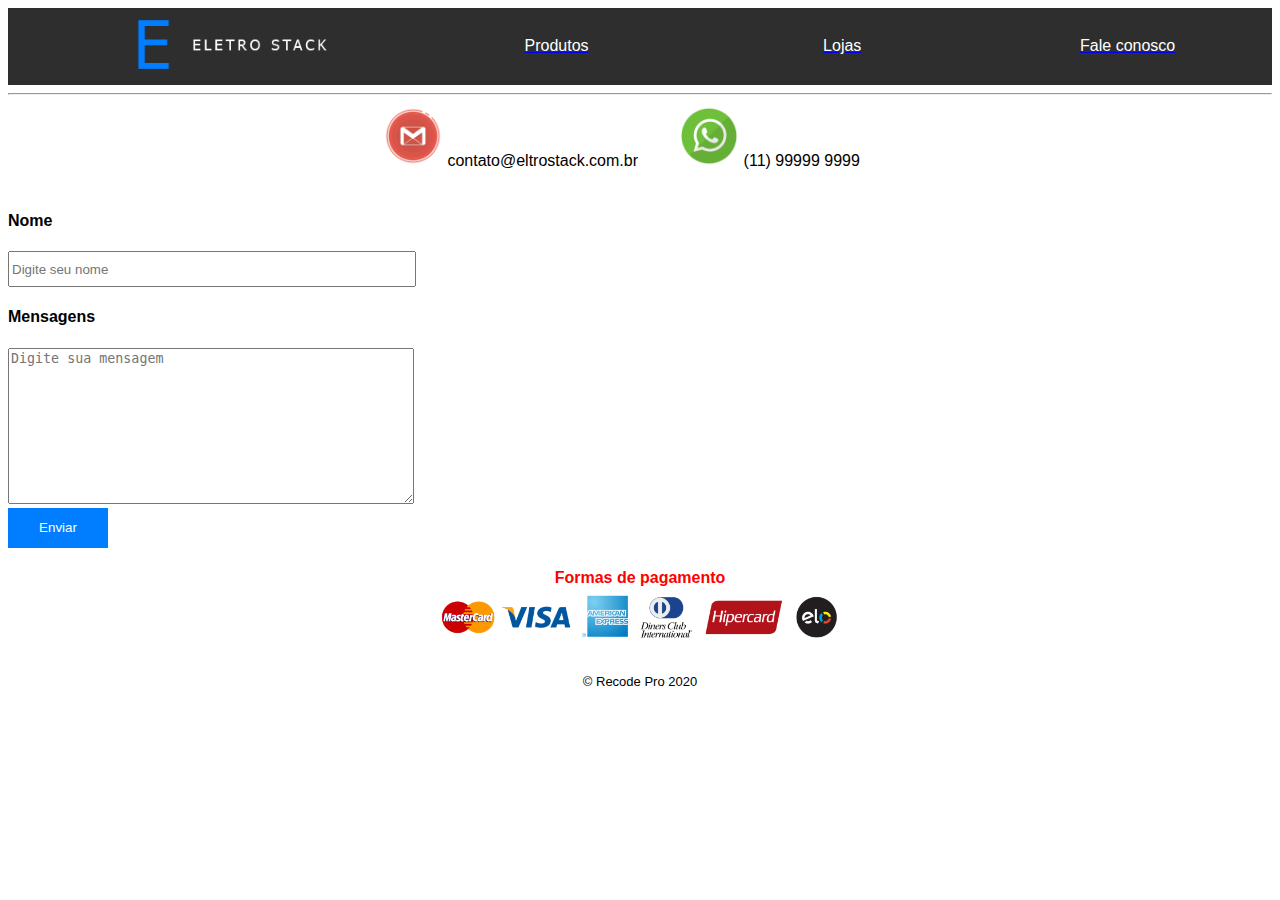
==== faleconosco.html @ 97d8b1e4 "Projeto Eletro Stack versão 1" ====
<!DOCTYPE html>
<html lang="pt-br">
<head>
    <meta charset="UTF-8">
    <title>Contato - Eletro Stack</title>
</head>
<body style="font-family: sans-serif;">

    <!-- menu -->
    <table bgcolor="#2e2e2e" width="100%">
        <tr>
            <td align="center" width="25%"><a href="index.html"><font color="white"><img width="400px" src="./imagens/LOGO1.png" alt="Eletro Stack"></font></a></td>
            <td align="center" width="25%"><a href="produtos.html"><font color="white">Produtos</font></a></td>
            <td align="center" width="25%"><a href="lojas.html"><font color="white">Lojas</font></a></td>
            <td align="center" width="25%"><a href="faleconosco.html"><font color="white">Fale conosco</font></a></td>
        </tr>
    </table>
    <!-- menu -->

    <hr>

    <!-- fale conosco -->
    <table align="center">
        <tr border="0" width="100%" cellpadding="20">
            <td width="50%" align="center">
                <img src="./imagens/email.png" width="60px">
                <font>contato@eltrostack.com.br</font>
            </td>

            <td width="50%" align="center">
                <img src="./imagens/whatsapp.jpg" width="60px">
                <font>(11) 99999 9999</font>
            </td>
        </tr>
    </table><br>
    <!-- fale conosco -->

    <!-- formulario -->
    <form>
        <h4>Nome</h4>
        <input type="text" style="width: 400px; height: 30px;" placeholder="Digite seu nome">
        <h4>Mensagens</h4>
        <textarea cols="50" rows="10" placeholder="Digite sua mensagem" style="width: 400px;"></textarea><br>
        <input type="submit" value="Enviar" style="width: 100px; height: 40px; border: 0; background-color: #007eff; color: white">
    </form>
    <!-- formulario -->

    <h4 align="center">
        <font color="red">Formas de pagamento</font><br>
        <img width="400px" src="./imagens/formas_pagamento.png" alt="Formas de Pagamento"><br>
    </h4>

    <center><font size="2">&copy; Recode Pro 2020</font></center>

</body>
</html>
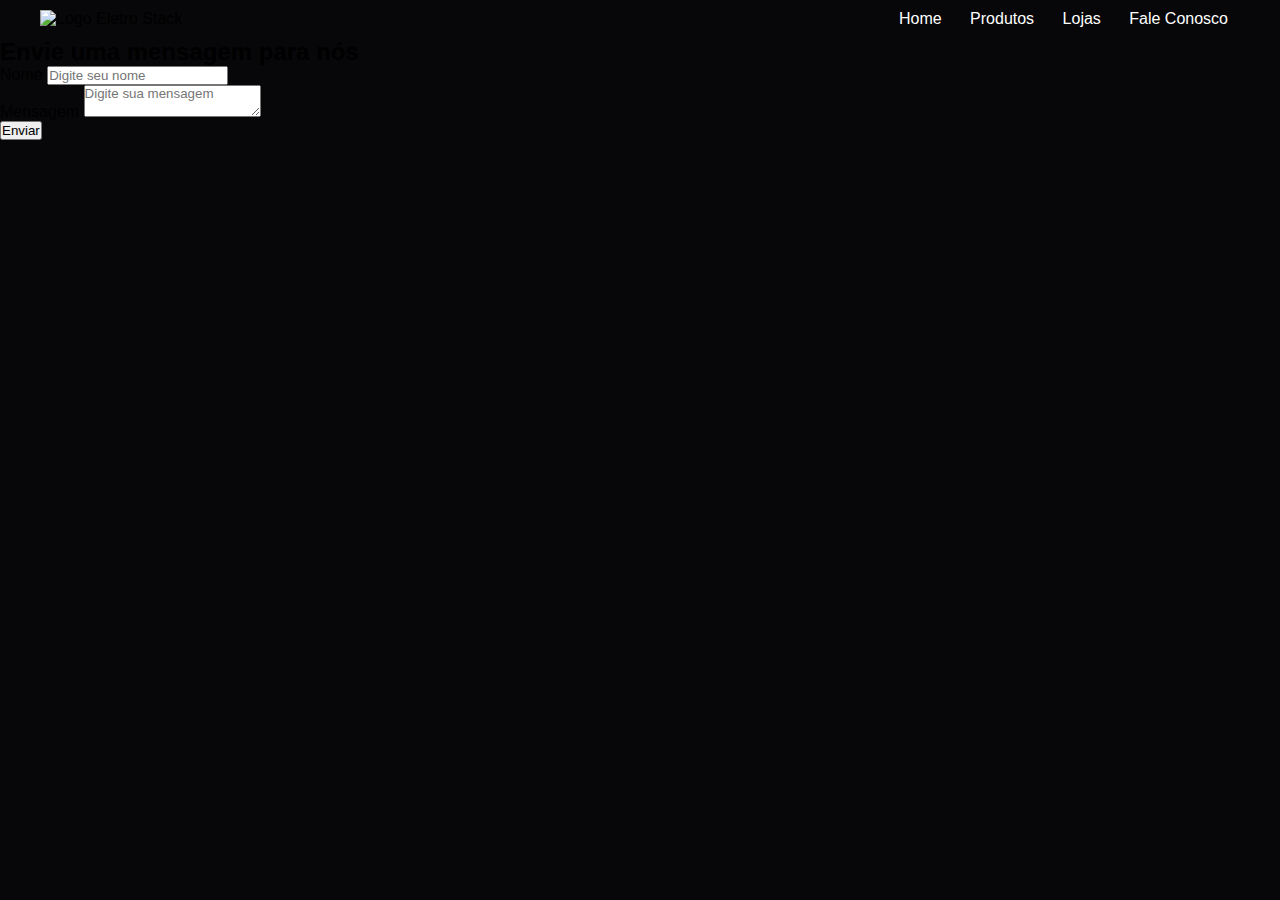
==== commit 17a425a5: "Animações em algumas paginas" ====
--- a/faleconosco.html
+++ b/faleconosco.html
@@ -2,55 +2,50 @@
 <html lang="pt-br">
 <head>
     <meta charset="UTF-8">
-    <title>Contato - Eletro Stack</title>
+    <title>Eletro Stack</title>
+    <meta name="viewport" content="width=device-width, initial-scale=1.0">
+    <link href="https://fonts.googleapis.com/css2?family=Open+Sans:wght@300;400;600&display=swap" rel="stylesheet">
+    <link href="css/main.css" rel="stylesheet">
+    <link href="css/faleconosco.css" rel="stylesheet">
+    <link href="css/animacao.css" rel="stylesheet">
+    <link rel="icon" href="imagens/icon-logo.png">
+    <script async defer src="js/script.js"></script>
 </head>
-<body style="font-family: sans-serif;">
+<body>
+    
+    <header>
+        <div class="menu">
+            <img class="animate-right" src="imagens/logo2.png" alt="Logo Eletro Stack">
 
-    <!-- menu -->
-    <table bgcolor="#2e2e2e" width="100%">
-        <tr>
-            <td align="center" width="25%"><a href="index.html"><font color="white"><img width="400px" src="./imagens/LOGO1.png" alt="Eletro Stack"></font></a></td>
-            <td align="center" width="25%"><a href="produtos.html"><font color="white">Produtos</font></a></td>
-            <td align="center" width="25%"><a href="lojas.html"><font color="white">Lojas</font></a></td>
-            <td align="center" width="25%"><a href="faleconosco.html"><font color="white">Fale conosco</font></a></td>
-        </tr>
-    </table>
-    <!-- menu -->
+            <div class="menu-itens animate-right">
+                <ul>
+                    <li><a href="index.html">Home</a></li>
+                    <li><a href="produtos.html">Produtos</a></li>
+                    <li><a href="lojas.html">Lojas</a></li>
+                    <li><a href="faleconosco.html">Fale Conosco</a></li>
+                </ul>
+            </div><!-- menu-itens -->
+        </div><!-- menu -->
+    </header>
 
-    <hr>
+    <form class="formulario">
+        <h2>Envie uma mensagem para nós</h2>
+        <div class="input">
+            <span>Nome</span>
+            <input type="text" placeholder="Digite seu nome" required>
+        </div><!-- input -->
 
-    <!-- fale conosco -->
-    <table align="center">
-        <tr border="0" width="100%" cellpadding="20">
-            <td width="50%" align="center">
-                <img src="./imagens/email.png" width="60px">
-                <font>contato@eltrostack.com.br</font>
-            </td>
+        <div class="input">
+            <span>Mensagem</span>
+            <textarea placeholder="Digite sua mensagem"></textarea>
+        </div><!-- input -->
 
-            <td width="50%" align="center">
-                <img src="./imagens/whatsapp.jpg" width="60px">
-                <font>(11) 99999 9999</font>
-            </td>
-        </tr>
-    </table><br>
-    <!-- fale conosco -->
+        <div class="input-submit">
+            <input onclick="contato()" type="submit" value="Enviar">
+        </div><!-- input-submit -->
 
-    <!-- formulario -->
-    <form>
-        <h4>Nome</h4>
-        <input type="text" style="width: 400px; height: 30px;" placeholder="Digite seu nome">
-        <h4>Mensagens</h4>
-        <textarea cols="50" rows="10" placeholder="Digite sua mensagem" style="width: 400px;"></textarea><br>
-        <input type="submit" value="Enviar" style="width: 100px; height: 40px; border: 0; background-color: #007eff; color: white">
+        <div class="clear"></div>
     </form>
-    <!-- formulario -->
-
-    <h4 align="center">
-        <font color="red">Formas de pagamento</font><br>
-        <img width="400px" src="./imagens/formas_pagamento.png" alt="Formas de Pagamento"><br>
-    </h4>
-
-    <center><font size="2">&copy; Recode Pro 2020</font></center>
 
 </body>
 </html>--- a/css/main.css
+++ b/css/main.css
@@ -0,0 +1,42 @@
+*{
+    margin: 0;
+    padding: 0;
+    box-sizing: border-box;
+    text-decoration: none;
+    font-family: 'Nunito Sans', sans-serif;
+}
+
+body{
+    background-color: #070709;
+}
+
+.bg{
+    position: relative;
+    width: 100%;
+    height: 100vh;
+    background-image:linear-gradient(rgba(0,0,0,0.6), rgba(0,0,0,0.6)), url('../imagens/banner.png');
+    background-position: center;
+    background-size: cover;
+}
+
+.menu{
+    display: flex;
+    align-items: center;
+    justify-content: space-between;
+    padding: 10px 40px;
+}
+
+.menu-itens ul li{
+    display: inline-block;
+}
+
+.menu-itens ul li a{
+    color: white;
+    padding: 8px 12px;
+    transition: 200ms;
+    border-bottom: 2px solid transparent;
+}
+
+.menu-itens ul li a:hover{
+    border-bottom: 2px solid #0680FC;
+}
--- a/css/animacao.css
+++ b/css/animacao.css
@@ -0,0 +1,35 @@
+.animate-up{
+    animation-name: up;
+    animation-duration: 400ms;
+    animation-fill-mode: backwards;
+}
+
+.animate-right{
+    animation-name: right;
+    animation-duration: 300ms;
+    animation-fill-mode: backwards;
+}
+
+@keyframes up{
+    to{
+        transform: translateY(0);
+        opacity: 1;
+    }
+    from{
+        transform: translateY(100px);
+        opacity: 0;
+    }
+}
+
+@keyframes right{
+    to{
+        transform: translateX(0);
+        opacity: 1;
+    }
+    from{
+        transform: translateX(-100%);
+        opacity: 0;
+    }
+}
+
+
